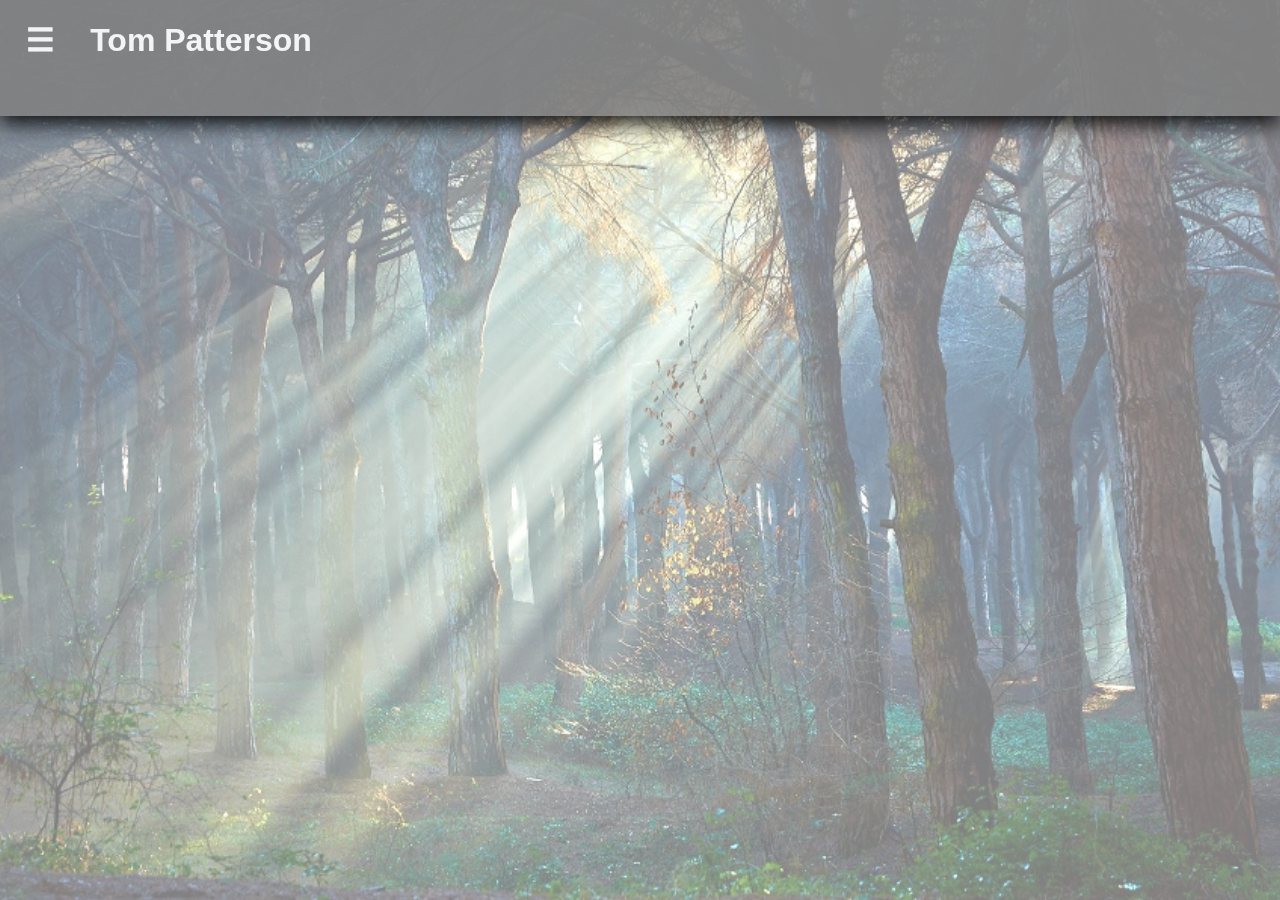
==== index.html @ 1089238c "First Commit" ====
<!doctype html>
<html>
    <head>
        <meta charset="utf-8">
        <meta name="vieport" content="width= device-width, initial-scale=1">
        <title>Tom</title>
        <link rel="stylesheet" href="style.css">
        <script src="prefixfree.js"></script>
    </head>
    <body>
        <div id="wallpaper">
            
        </div>
        <div id="header">
                <h1><span id="menu">&#9776;&nbsp;&nbsp;&nbsp;&nbsp;</span>Tom Patterson</h1>
        </div>
        <!-- NO HTML below this point-->
        <script src="main.js"></script>
    </body>
    
    
</html>
---- style.css ----
html{
    user-select:none;
}

#wallpaper{
    position:fixed;
    margin: auto;
    left: 0;
    right: 0;
    top: 0;
    bottom: 0;
    background: url(img/smallforest.jpg) no-repeat center;
    background-size: cover;
    opacity: 0.5;
    z-index:-1;
}

#header{
    position:fixed;
    font-family: sans-serif;
    top:0;
    left: 0;
    right:0;
    padding:2%;
    padding-top:0;
    opacity:0.9;
    background: Gray;
    color: white;
    height: 10%;
    z-index:1;
    box-shadow: 0 8px 20px black;
}
 
#menu:hover{
    cursor: pointer;
    color: black;
    font-weight: bold;
}
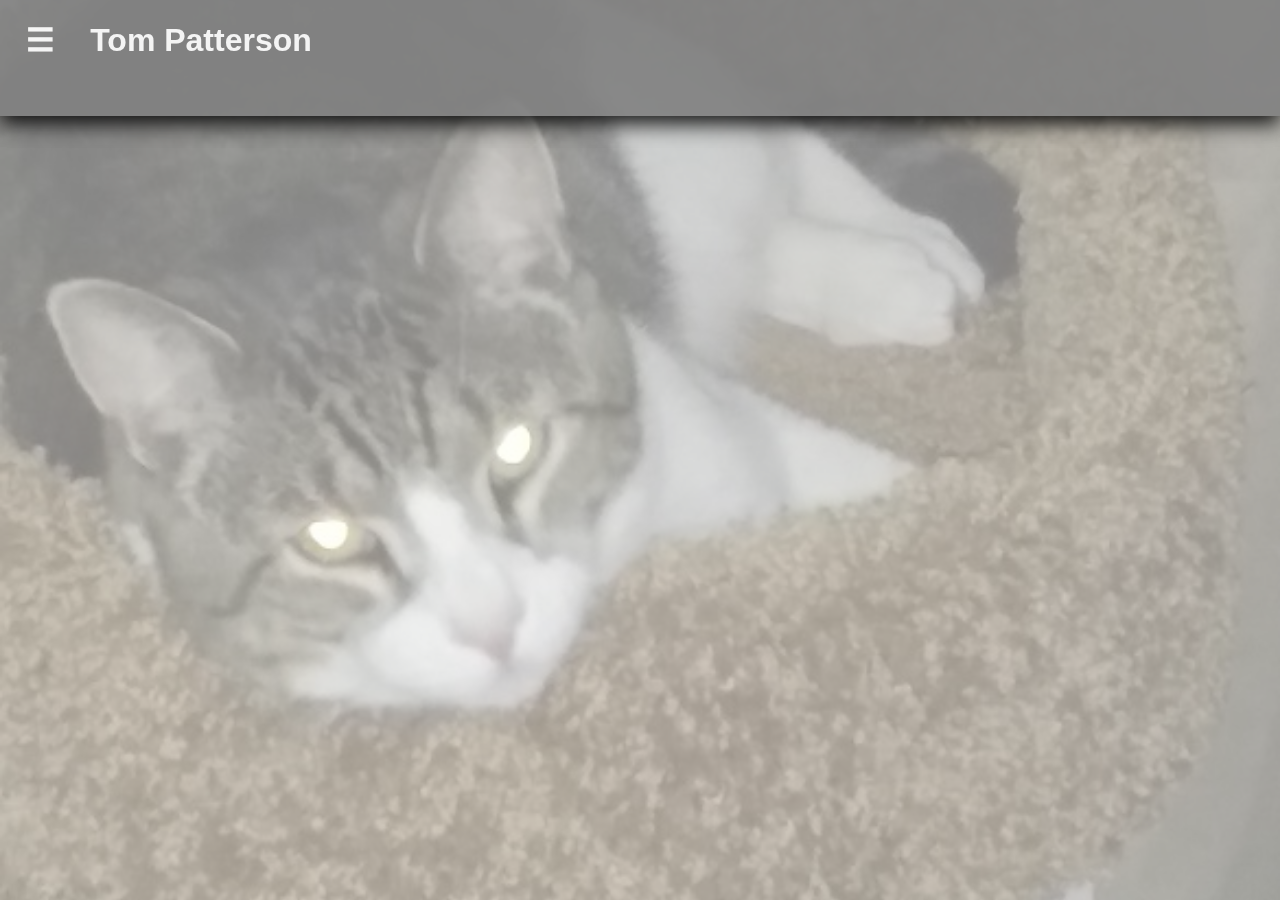
==== commit 87c79ffd: "link test" ====
--- a/index.html
+++ b/index.html
@@ -14,6 +14,12 @@
         <div id="header">
                 <h1><span id="menu">&#9776;&nbsp;&nbsp;&nbsp;&nbsp;</span>Tom Patterson</h1>
         </div>
+        <div id="popup">
+            <div id="wallpaper2"></div>
+            <a href ="GT/gtIndex.html">
+            <p>Grumpy's Cinema</p>
+            </a>
+        </div>
         <!-- NO HTML below this point-->
         <script src="main.js"></script>
     </body>
--- a/style.css
+++ b/style.css
@@ -9,11 +9,13 @@
     right: 0;
     top: 0;
     bottom: 0;
-    background: url(img/smallforest.jpg) no-repeat center;
+    background: url(img/brighteyes.jpg) no-repeat center ;
     background-size: cover;
     opacity: 0.5;
     z-index:-1;
 }
+
+ 
 
 #header{
     position:fixed;
@@ -35,4 +37,19 @@
     cursor: pointer;
     color: black;
     font-weight: bold;
+}
+
+#popup{
+    z-index: 2;
+    position: fixed;
+    margin: auto;
+    left: 0;
+    right: 0;
+    top: 0;
+    Bottom: 0;
+    background : orange center;
+    visibility: hidden;
+    opacity: 0;
+    transition:  all 0.5s ease;
+    
 }